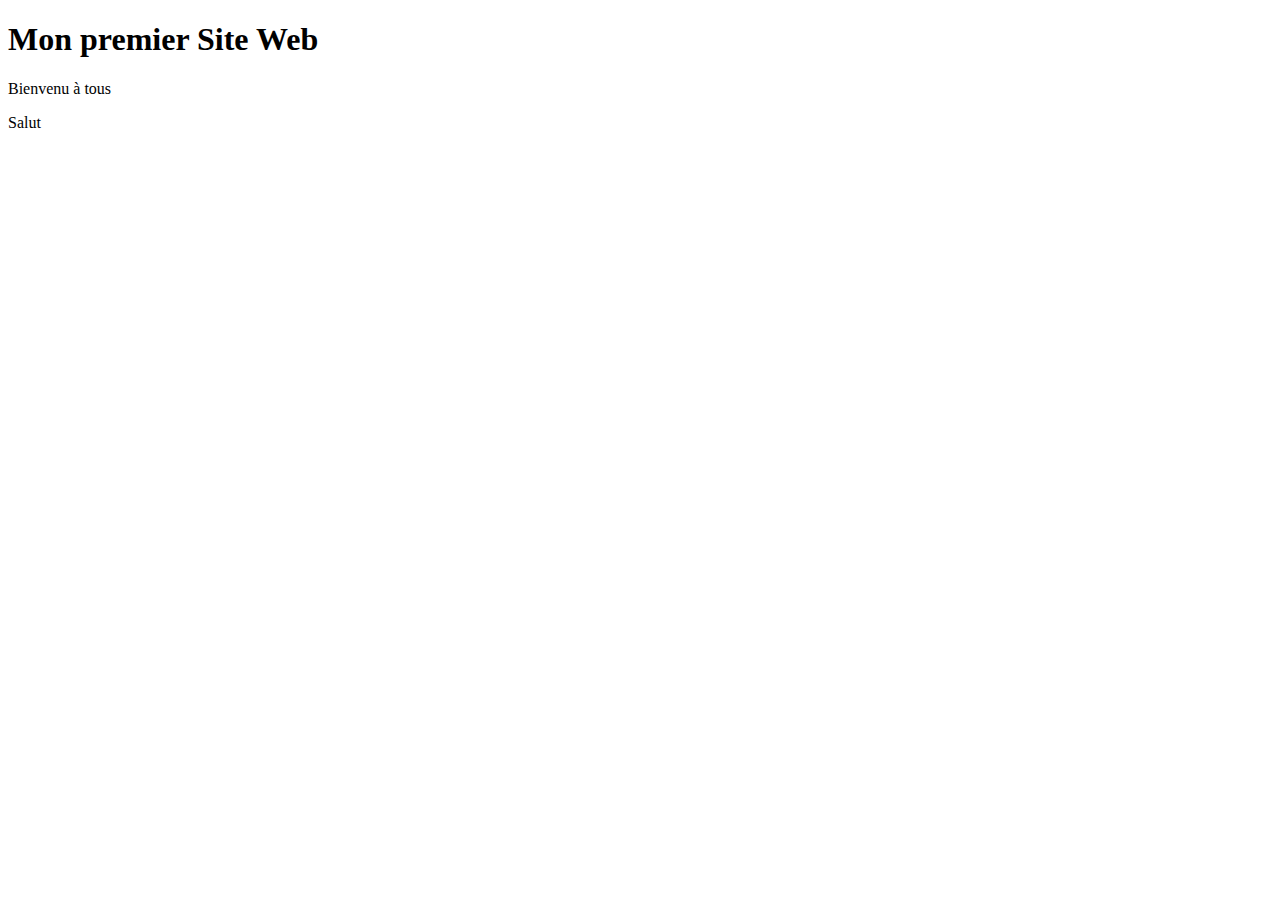
==== index.html @ 9afc3e94 "Modification 2 en ligne" ====
<!DOCTYPE html>
<html lang="en">
<head>
    <meta charset="UTF-8">
    <meta http-equiv="X-UA-Compatible" content="IE=edge">
    <meta name="viewport" content="width=device-width, initial-scale=1.0">
    <title>Formation Web</title>
</head>
<body>
    <h1>Mon premier Site Web</h1>
    <p>Bienvenu à tous</p>
    <p>Salut</p>
</body>
</html>
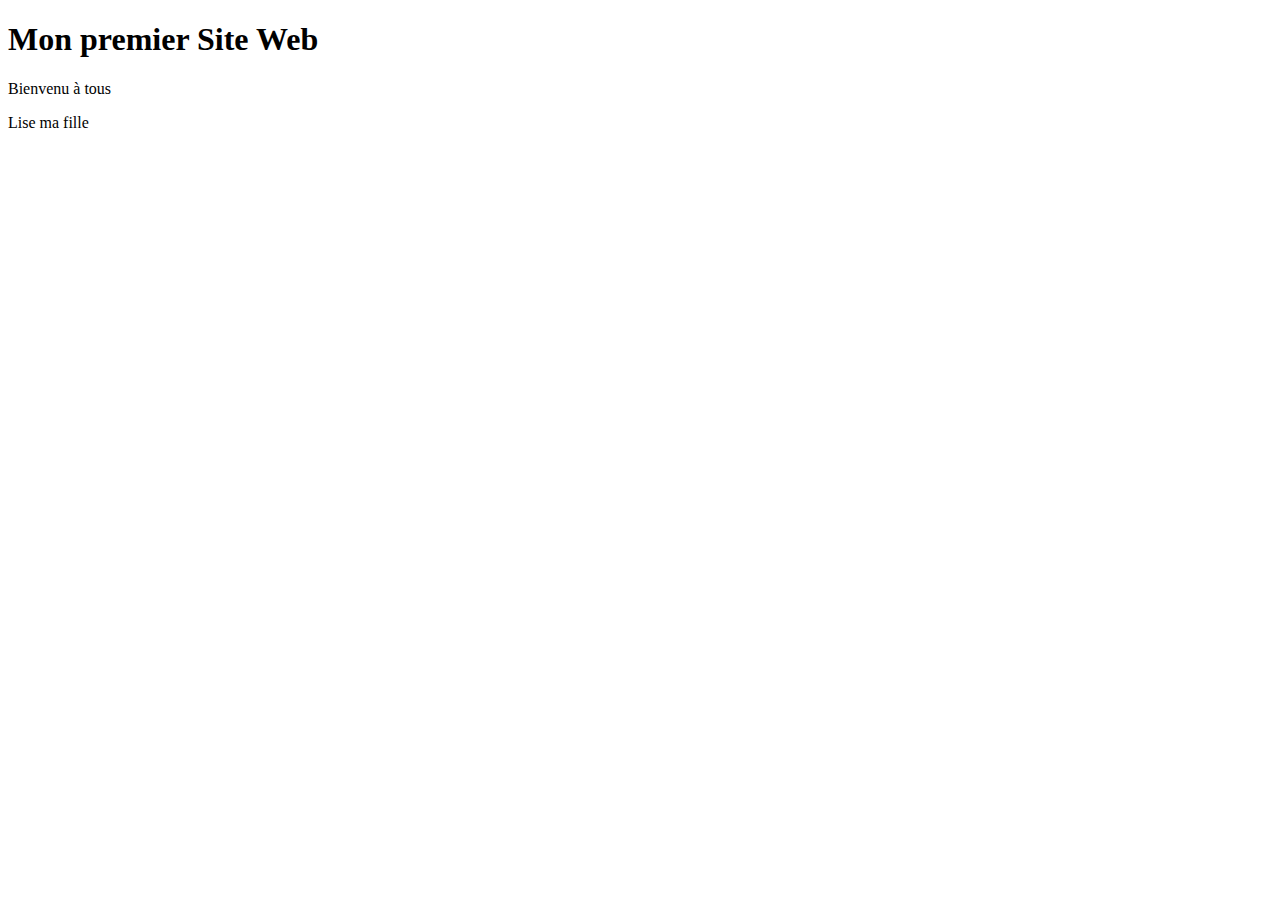
==== commit 1a2f970b: "Version 2" ====
--- a/index.html
+++ b/index.html
@@ -9,6 +9,6 @@
 <body>
     <h1>Mon premier Site Web</h1>
     <p>Bienvenu à tous</p>
-    <p>Salut</p>
+    <p>Lise ma fille</p>
 </body>
-</html>
+</html>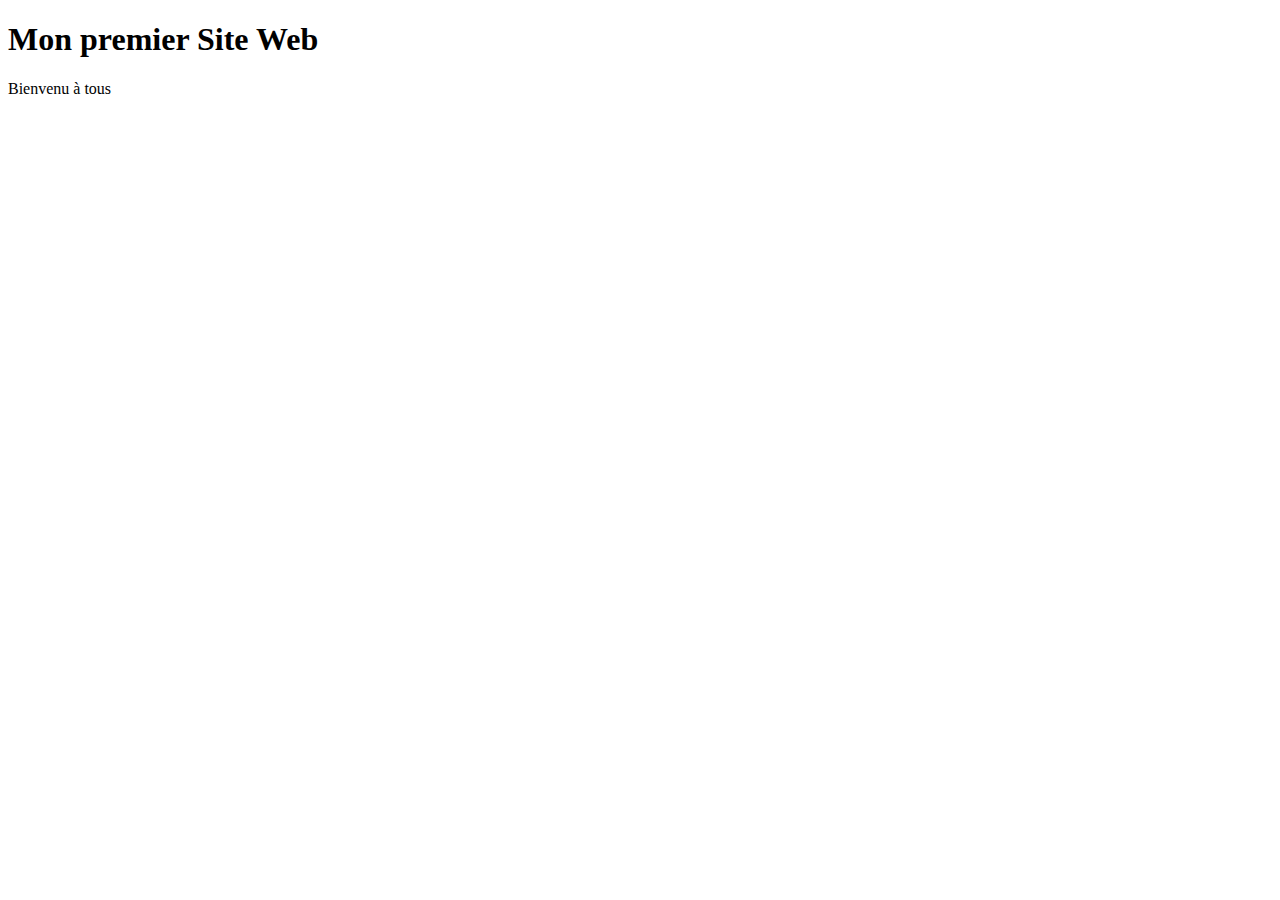
==== commit 8d7c37c9: "J'ai effacé une ligne" ====
--- a/index.html
+++ b/index.html
@@ -9,6 +9,5 @@
 <body>
     <h1>Mon premier Site Web</h1>
     <p>Bienvenu à tous</p>
-    <p>Lise ma fille</p>
-</body>
-</html>+    </body>
+</html>
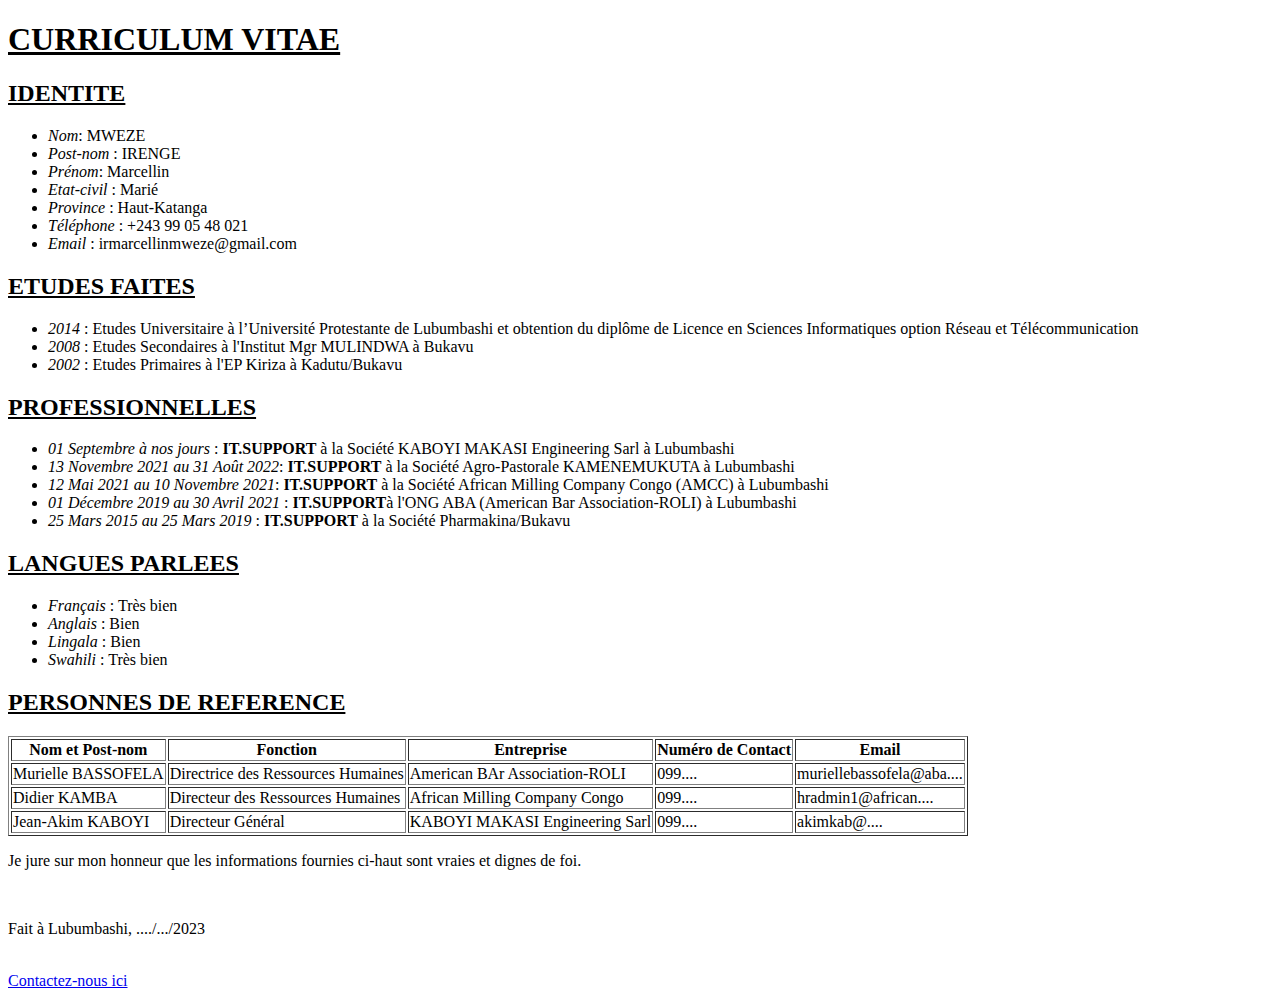
==== commit ce266830: "Quelques ajouts sur la Version 1" ====
--- a/index.html
+++ b/index.html
@@ -4,10 +4,76 @@
     <meta charset="UTF-8">
     <meta http-equiv="X-UA-Compatible" content="IE=edge">
     <meta name="viewport" content="width=device-width, initial-scale=1.0">
-    <title>Formation Web</title>
+    <title>Mon CV</title>
 </head>
 <body>
-    <h1>Mon premier Site Web</h1>
-    <p>Bienvenu à tous</p>
-    </body>
+    <h1><u>CURRICULUM VITAE</u></h1>
+    <h2><u>IDENTITE</u></h2>
+        <ul>
+            <li><em>Nom</em>: MWEZE</li>
+            <li><em>Post-nom</em> : IRENGE</li>
+            <li><em>Prénom</em>: Marcellin</li>
+            <li><em>Etat-civil</em> : Marié</li>
+            <li><em>Province</em> : Haut-Katanga</li>
+            <li><em>Téléphone</em> : +243 99 05 48 021</li>
+            <li><em>Email</em> : irmarcellinmweze@gmail.com</li>
+        </ul>
+    <h2><u>ETUDES FAITES</u></h2>
+        <UL>
+            <li><em>2014</em> : Etudes Universitaire à l’Université Protestante de Lubumbashi et obtention du diplôme de Licence en Sciences Informatiques option Réseau et Télécommunication</li>
+            <li><em>2008</em> : Etudes Secondaires à l'Institut Mgr MULINDWA à Bukavu</li>
+            <li><em>2002</em> : Etudes Primaires à l'EP Kiriza à Kadutu/Bukavu</li>
+        </UL>
+    <h2><u>PROFESSIONNELLES</u></h2>
+        <UL>
+            <li><em>01 Septembre à nos jours</em> : <b>IT.SUPPORT</b> à la Société KABOYI MAKASI Engineering Sarl à Lubumbashi</li>
+            <li><em>13 Novembre 2021 au 31 Août 2022</em>: <b>IT.SUPPORT</b> à la Société Agro-Pastorale KAMENEMUKUTA à Lubumbashi</li>
+            <li><em>12 Mai 2021 au 10 Novembre 2021</em>: <b>IT.SUPPORT</b> à la Société African Milling Company Congo (AMCC) à Lubumbashi</li>
+            <li><em>01 Décembre 2019 au 30 Avril 2021</em> : <b>IT.SUPPORT</b>à l'ONG ABA (American Bar Association-ROLI) à Lubumbashi</li>
+            <li><em>25 Mars 2015 au 25 Mars 2019</em> : <b>IT.SUPPORT</b> à la Société Pharmakina/Bukavu</li>
+        </UL>
+    <h2><u>LANGUES PARLEES</u></h2>
+        <ul>
+            <li><em>Français</em> : Très bien</li>
+            <li><em>Anglais</em> : Bien</li>
+            <li><em>Lingala</em> : Bien</li>
+            <li><em>Swahili</em> : Très bien</li>
+        </ul>
+    <h2><u>PERSONNES DE REFERENCE</u></h2>    
+    <Table border="solid">
+        <tr>
+            <th>Nom et Post-nom</th>
+            <th>Fonction</th>
+            <th>Entreprise</th>
+            <th>Numéro de Contact</th>
+            <th>Email</th>
+        </tr>
+        <tr>
+            <td>Murielle BASSOFELA</td>
+            <td>Directrice des Ressources Humaines</td>
+            <td>American BAr Association-ROLI</td>
+            <td>099....</td>
+            <td>muriellebassofela@aba....</td>
+        </tr>
+        <tr>
+            <td>Didier KAMBA</td>
+            <td>Directeur des Ressources Humaines</td>
+            <td>African Milling Company Congo</td>
+            <td>099....</td>
+            <td>hradmin1@african....</td>
+        </tr>
+        <tr>
+            <td>Jean-Akim KABOYI</td>
+            <td>Directeur Général</td>
+            <td>KABOYI MAKASI Engineering Sarl</td>
+            <td>099....</td>
+            <td>akimkab@....</td>
+        </tr>  
+     </Table>
+    <p>Je jure sur mon honneur que les informations fournies ci-haut sont vraies et dignes de foi.</p>
+    <br>
+    <p>Fait à Lubumbashi, ..../.../2023</p>
+     <br>
+    <a href="contact.html">Contactez-nous ici</a>
+</body>
 </html>
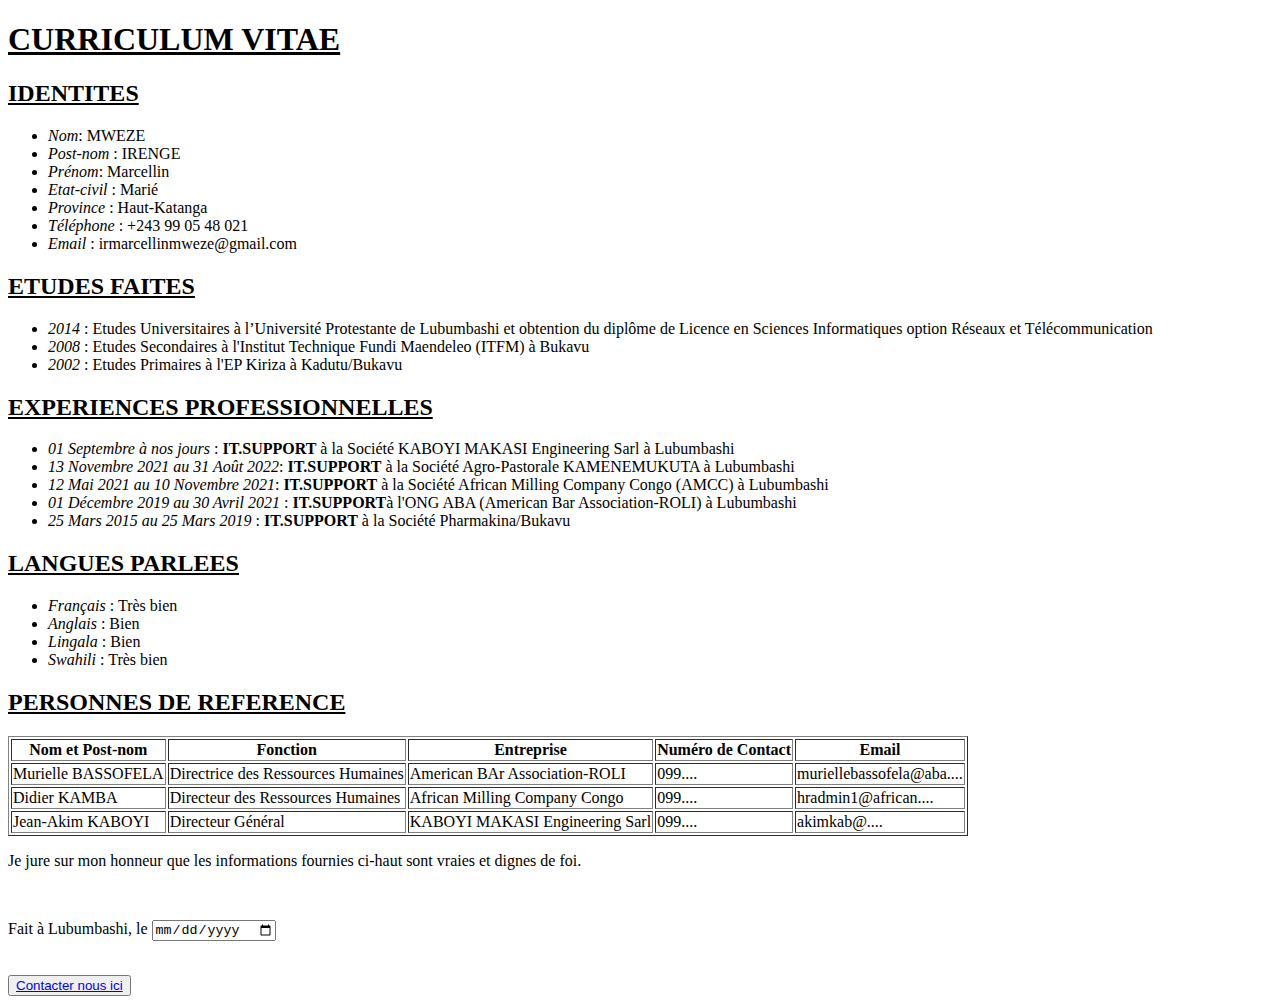
==== commit cb05e45f: "Correction sur expérience professionnelle" ====
--- a/index.html
+++ b/index.html
@@ -8,7 +8,7 @@
 </head>
 <body>
     <h1><u>CURRICULUM VITAE</u></h1>
-    <h2><u>IDENTITE</u></h2>
+    <h2><u>IDENTITES</u></h2>
         <ul>
             <li><em>Nom</em>: MWEZE</li>
             <li><em>Post-nom</em> : IRENGE</li>
@@ -20,11 +20,11 @@
         </ul>
     <h2><u>ETUDES FAITES</u></h2>
         <UL>
-            <li><em>2014</em> : Etudes Universitaire à l’Université Protestante de Lubumbashi et obtention du diplôme de Licence en Sciences Informatiques option Réseau et Télécommunication</li>
-            <li><em>2008</em> : Etudes Secondaires à l'Institut Mgr MULINDWA à Bukavu</li>
+            <li><em>2014</em> : Etudes Universitaires à l’Université Protestante de Lubumbashi et obtention du diplôme de Licence en Sciences Informatiques option Réseaux et Télécommunication</li>
+            <li><em>2008</em> : Etudes Secondaires à l'Institut Technique Fundi Maendeleo (ITFM) à Bukavu</li>
             <li><em>2002</em> : Etudes Primaires à l'EP Kiriza à Kadutu/Bukavu</li>
         </UL>
-    <h2><u>PROFESSIONNELLES</u></h2>
+    <h2><u>EXPERIENCES PROFESSIONNELLES</u></h2>
         <UL>
             <li><em>01 Septembre à nos jours</em> : <b>IT.SUPPORT</b> à la Société KABOYI MAKASI Engineering Sarl à Lubumbashi</li>
             <li><em>13 Novembre 2021 au 31 Août 2022</em>: <b>IT.SUPPORT</b> à la Société Agro-Pastorale KAMENEMUKUTA à Lubumbashi</li>
@@ -72,8 +72,8 @@
      </Table>
     <p>Je jure sur mon honneur que les informations fournies ci-haut sont vraies et dignes de foi.</p>
     <br>
-    <p>Fait à Lubumbashi, ..../.../2023</p>
+    <p>Fait à Lubumbashi, le <input type="date"></p>
      <br>
-    <a href="contact.html">Contactez-nous ici</a>
+    <button><a href="contact.html">Contacter nous ici</a></button>
 </body>
 </html>
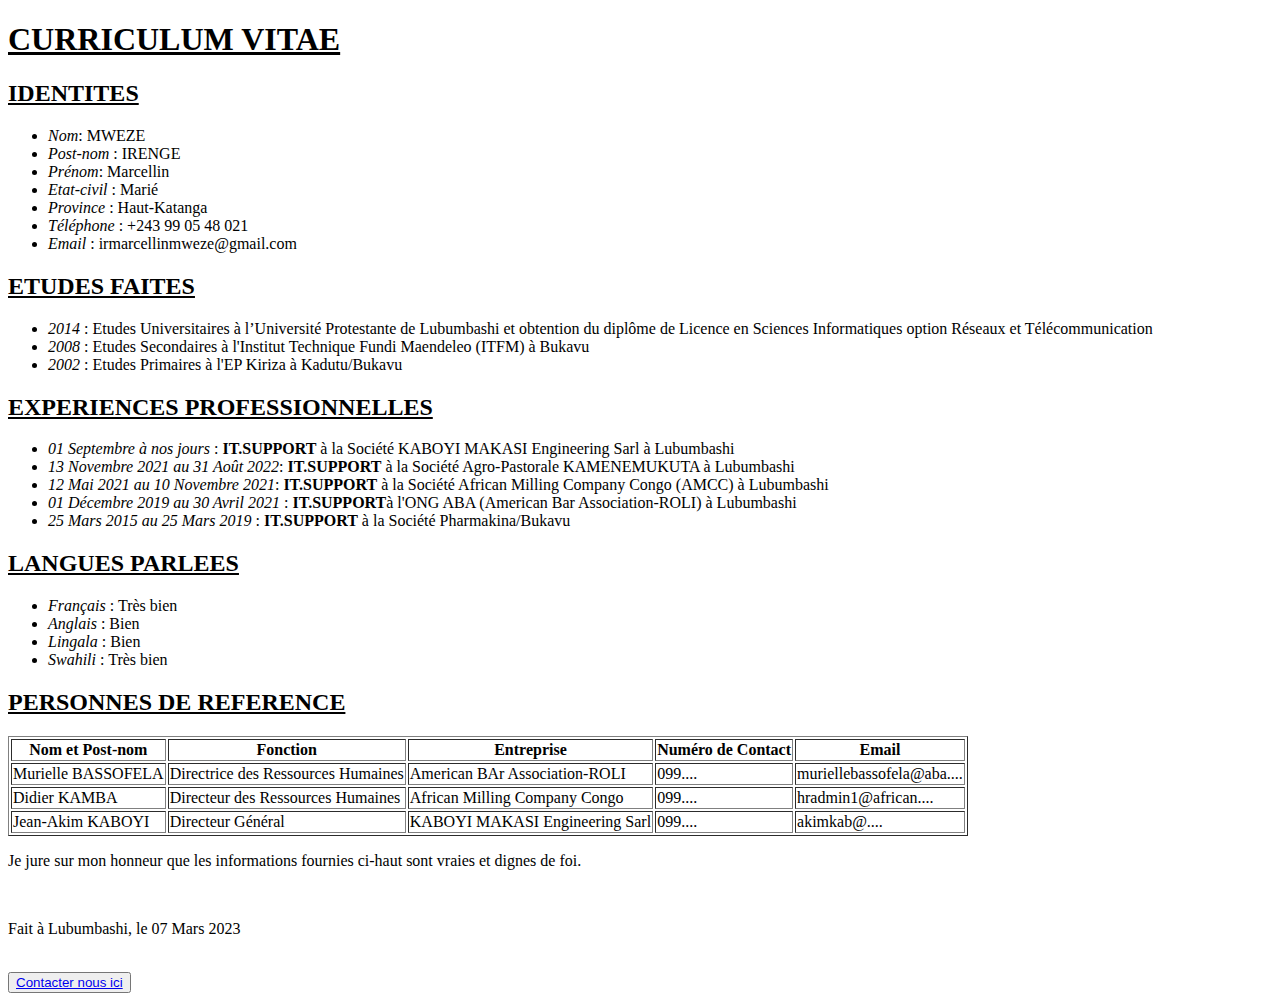
==== commit 5ba784b6: "Modification" ====
--- a/index.html
+++ b/index.html
@@ -72,7 +72,7 @@
      </Table>
     <p>Je jure sur mon honneur que les informations fournies ci-haut sont vraies et dignes de foi.</p>
     <br>
-    <p>Fait à Lubumbashi, le <input type="date"></p>
+    <p>Fait à Lubumbashi, le 07 Mars 2023</p>
      <br>
     <button><a href="contact.html">Contacter nous ici</a></button>
 </body>
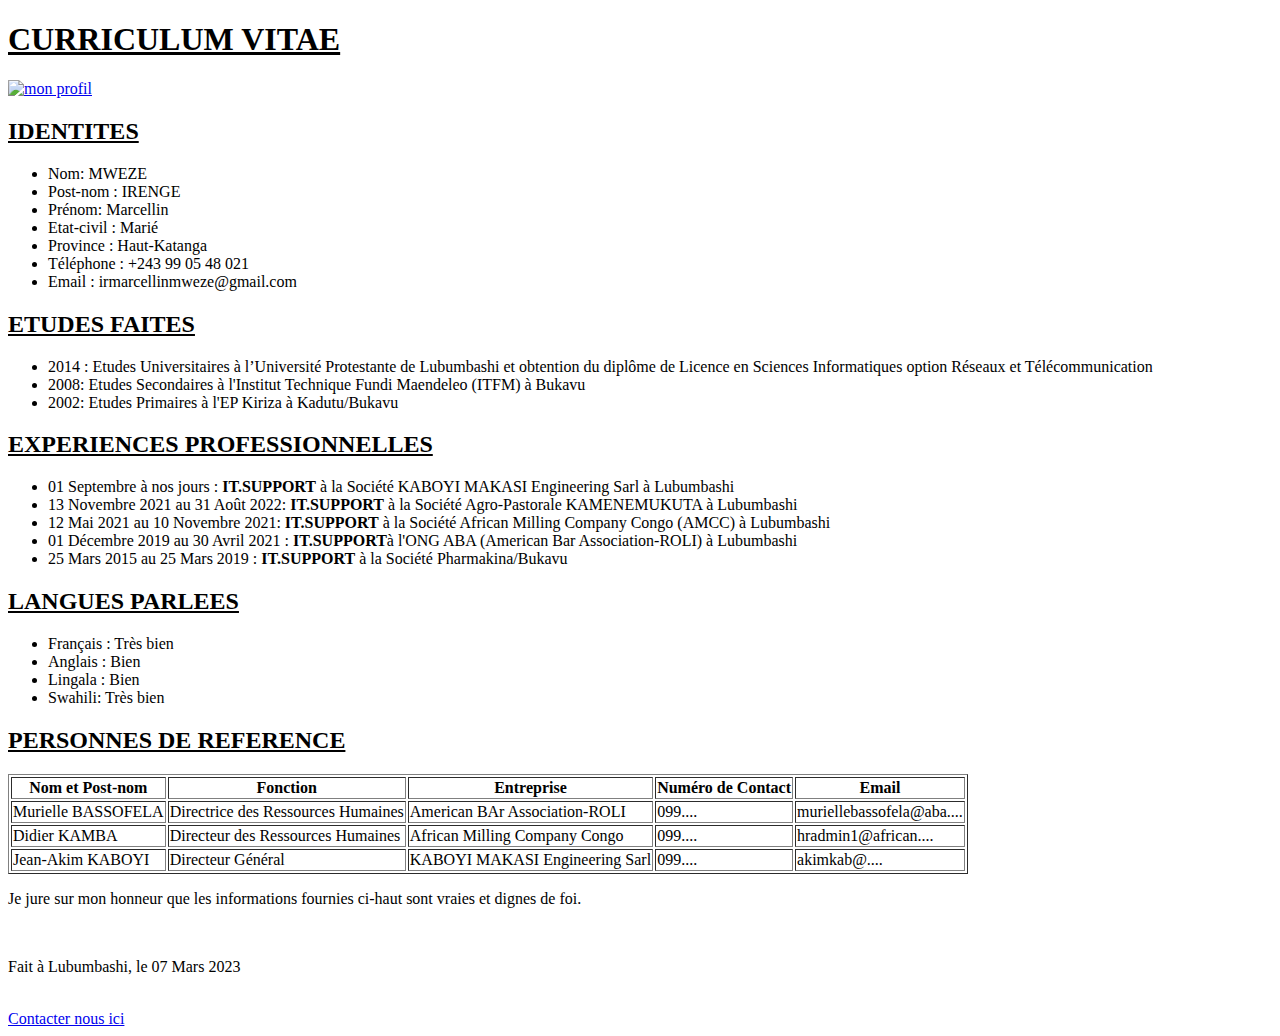
==== commit 454806fb: "Ajout thead et tbody dans le tableau" ====
--- a/index.html
+++ b/index.html
@@ -8,72 +8,77 @@
 </head>
 <body>
     <h1><u>CURRICULUM VITAE</u></h1>
+    <a href="Photos/marcellin.png"><img src="Photos/marcellin.png" alt="mon profil" width="100px" height="150px"></a>
     <h2><u>IDENTITES</u></h2>
         <ul>
-            <li><em>Nom</em>: MWEZE</li>
-            <li><em>Post-nom</em> : IRENGE</li>
-            <li><em>Prénom</em>: Marcellin</li>
-            <li><em>Etat-civil</em> : Marié</li>
-            <li><em>Province</em> : Haut-Katanga</li>
-            <li><em>Téléphone</em> : +243 99 05 48 021</li>
-            <li><em>Email</em> : irmarcellinmweze@gmail.com</li>
+            <li>Nom: MWEZE</li>
+            <li>Post-nom : IRENGE</li>
+            <li>Prénom: Marcellin</li>
+            <li>Etat-civil : Marié</li>
+            <li>Province : Haut-Katanga</li>
+            <li>Téléphone : +243 99 05 48 021</li>
+            <li>Email : irmarcellinmweze@gmail.com</li>
         </ul>
     <h2><u>ETUDES FAITES</u></h2>
         <UL>
-            <li><em>2014</em> : Etudes Universitaires à l’Université Protestante de Lubumbashi et obtention du diplôme de Licence en Sciences Informatiques option Réseaux et Télécommunication</li>
-            <li><em>2008</em> : Etudes Secondaires à l'Institut Technique Fundi Maendeleo (ITFM) à Bukavu</li>
-            <li><em>2002</em> : Etudes Primaires à l'EP Kiriza à Kadutu/Bukavu</li>
+            <li>2014 : Etudes Universitaires à l’Université Protestante de Lubumbashi et obtention du diplôme de Licence en Sciences Informatiques option Réseaux et Télécommunication</li>
+            <li>2008: Etudes Secondaires à l'Institut Technique Fundi Maendeleo (ITFM) à Bukavu</li>
+            <li>2002: Etudes Primaires à l'EP Kiriza à Kadutu/Bukavu</li>
         </UL>
     <h2><u>EXPERIENCES PROFESSIONNELLES</u></h2>
         <UL>
-            <li><em>01 Septembre à nos jours</em> : <b>IT.SUPPORT</b> à la Société KABOYI MAKASI Engineering Sarl à Lubumbashi</li>
-            <li><em>13 Novembre 2021 au 31 Août 2022</em>: <b>IT.SUPPORT</b> à la Société Agro-Pastorale KAMENEMUKUTA à Lubumbashi</li>
-            <li><em>12 Mai 2021 au 10 Novembre 2021</em>: <b>IT.SUPPORT</b> à la Société African Milling Company Congo (AMCC) à Lubumbashi</li>
-            <li><em>01 Décembre 2019 au 30 Avril 2021</em> : <b>IT.SUPPORT</b>à l'ONG ABA (American Bar Association-ROLI) à Lubumbashi</li>
-            <li><em>25 Mars 2015 au 25 Mars 2019</em> : <b>IT.SUPPORT</b> à la Société Pharmakina/Bukavu</li>
+            <li>01 Septembre à nos jours : <b>IT.SUPPORT</b> à la Société KABOYI MAKASI Engineering Sarl à Lubumbashi</li>
+            <li>13 Novembre 2021 au 31 Août 2022: <b>IT.SUPPORT</b> à la Société Agro-Pastorale KAMENEMUKUTA à Lubumbashi</li>
+            <li>12 Mai 2021 au 10 Novembre 2021: <b>IT.SUPPORT</b> à la Société African Milling Company Congo (AMCC) à Lubumbashi</li>
+            <li>01 Décembre 2019 au 30 Avril 2021 : <b>IT.SUPPORT</b>à l'ONG ABA (American Bar Association-ROLI) à Lubumbashi</li>
+            <li>25 Mars 2015 au 25 Mars 2019 : <b>IT.SUPPORT</b> à la Société Pharmakina/Bukavu</li>
         </UL>
     <h2><u>LANGUES PARLEES</u></h2>
         <ul>
-            <li><em>Français</em> : Très bien</li>
-            <li><em>Anglais</em> : Bien</li>
-            <li><em>Lingala</em> : Bien</li>
-            <li><em>Swahili</em> : Très bien</li>
+            <li>Français : Très bien</li>
+            <li>Anglais : Bien</li>
+            <li>Lingala : Bien</li>
+            <li>Swahili: Très bien</li>
         </ul>
     <h2><u>PERSONNES DE REFERENCE</u></h2>    
-    <Table border="solid">
-        <tr>
-            <th>Nom et Post-nom</th>
-            <th>Fonction</th>
-            <th>Entreprise</th>
-            <th>Numéro de Contact</th>
-            <th>Email</th>
-        </tr>
-        <tr>
-            <td>Murielle BASSOFELA</td>
-            <td>Directrice des Ressources Humaines</td>
-            <td>American BAr Association-ROLI</td>
-            <td>099....</td>
-            <td>muriellebassofela@aba....</td>
-        </tr>
-        <tr>
-            <td>Didier KAMBA</td>
-            <td>Directeur des Ressources Humaines</td>
-            <td>African Milling Company Congo</td>
-            <td>099....</td>
-            <td>hradmin1@african....</td>
-        </tr>
-        <tr>
-            <td>Jean-Akim KABOYI</td>
-            <td>Directeur Général</td>
-            <td>KABOYI MAKASI Engineering Sarl</td>
-            <td>099....</td>
-            <td>akimkab@....</td>
-        </tr>  
-     </Table>
+    <table border="solid">
+        <thead>
+            <tr>
+                <th>Nom et Post-nom</th>
+                <th>Fonction</th>
+                <th>Entreprise</th>
+                <th>Numéro de Contact</th>
+                <th>Email</th>
+            </tr>
+        </thead>
+        <tbody>
+            <tr>
+                <td>Murielle BASSOFELA</td>
+                <td>Directrice des Ressources Humaines</td>
+                <td>American BAr Association-ROLI</td>
+                <td>099....</td>
+                <td>muriellebassofela@aba....</td>
+            </tr>
+            <tr>
+                <td>Didier KAMBA</td>
+                <td>Directeur des Ressources Humaines</td>
+                <td>African Milling Company Congo</td>
+                <td>099....</td>
+                <td>hradmin1@african....</td>
+            </tr>
+            <tr>
+                <td>Jean-Akim KABOYI</td>
+                <td>Directeur Général</td>
+                <td>KABOYI MAKASI Engineering Sarl</td>
+                <td>099....</td>
+                <td>akimkab@....</td>
+            </tr> 
+        </tbody> 
+     </table>
     <p>Je jure sur mon honneur que les informations fournies ci-haut sont vraies et dignes de foi.</p>
     <br>
     <p>Fait à Lubumbashi, le 07 Mars 2023</p>
      <br>
-    <button><a href="contact.html">Contacter nous ici</a></button>
+    <a href="contact.html">Contacter nous ici</a>
 </body>
 </html>
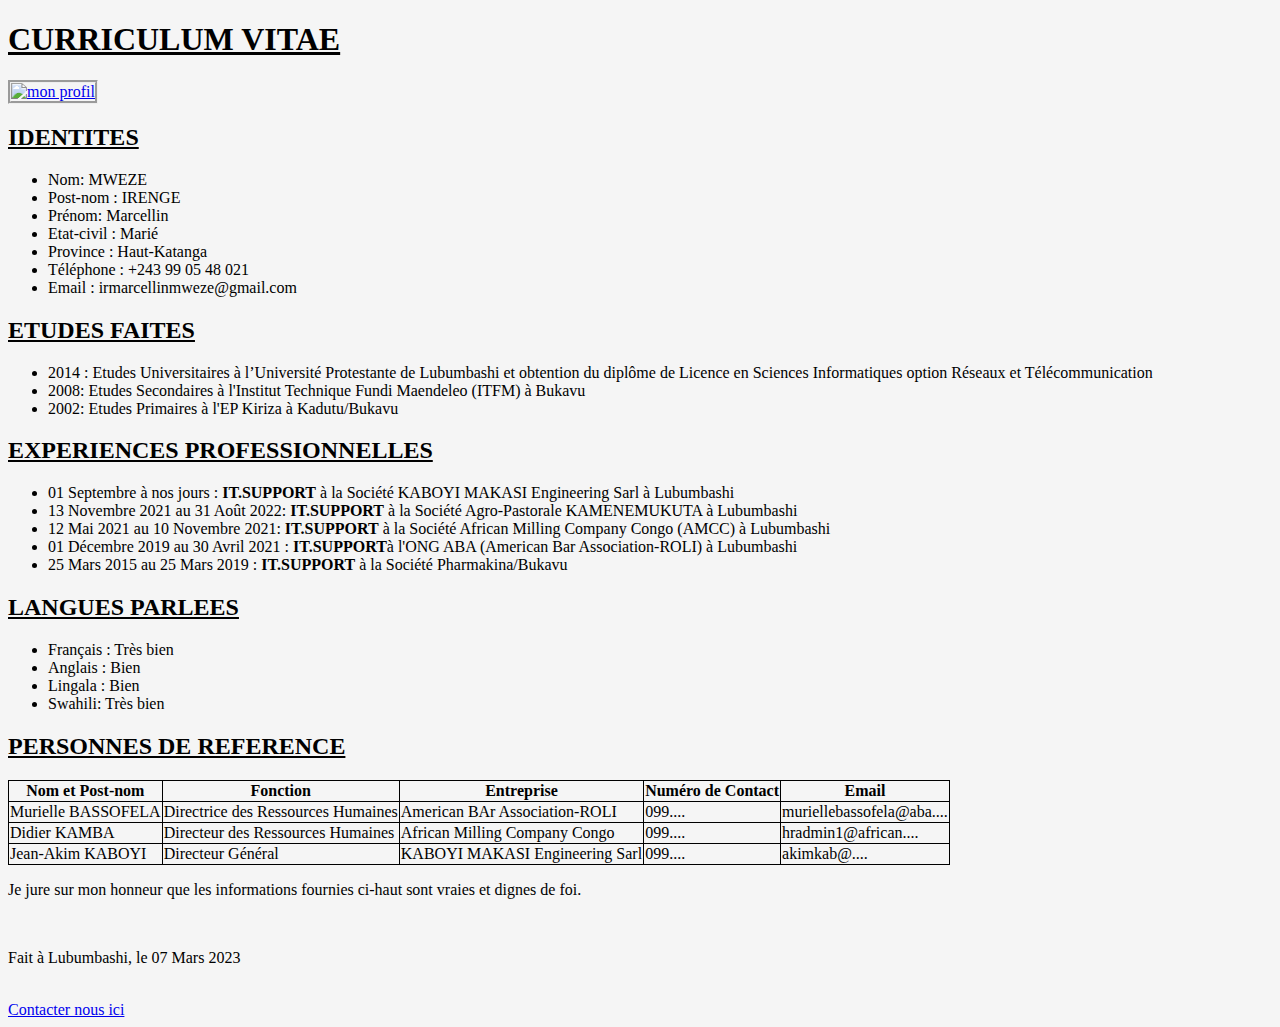
==== commit 339a6db1: "Ajout style" ====
--- a/index.html
+++ b/index.html
@@ -5,6 +5,7 @@
     <meta http-equiv="X-UA-Compatible" content="IE=edge">
     <meta name="viewport" content="width=device-width, initial-scale=1.0">
     <title>Mon CV</title>
+    <link rel="stylesheet" href="CSS/styles.css">
 </head>
 <body>
     <h1><u>CURRICULUM VITAE</u></h1>
@@ -41,7 +42,7 @@
             <li>Swahili: Très bien</li>
         </ul>
     <h2><u>PERSONNES DE REFERENCE</u></h2>    
-    <table border="solid">
+    <table>
         <thead>
             <tr>
                 <th>Nom et Post-nom</th>
--- a/CSS/styles.css
+++ b/CSS/styles.css
@@ -0,0 +1,10 @@
+body{
+    background-color: whitesmoke;
+}
+table, th, tr, td{
+    border-collapse: collapse;
+    border: 1px solid black;
+}
+img{
+    border-style: groove;
+}